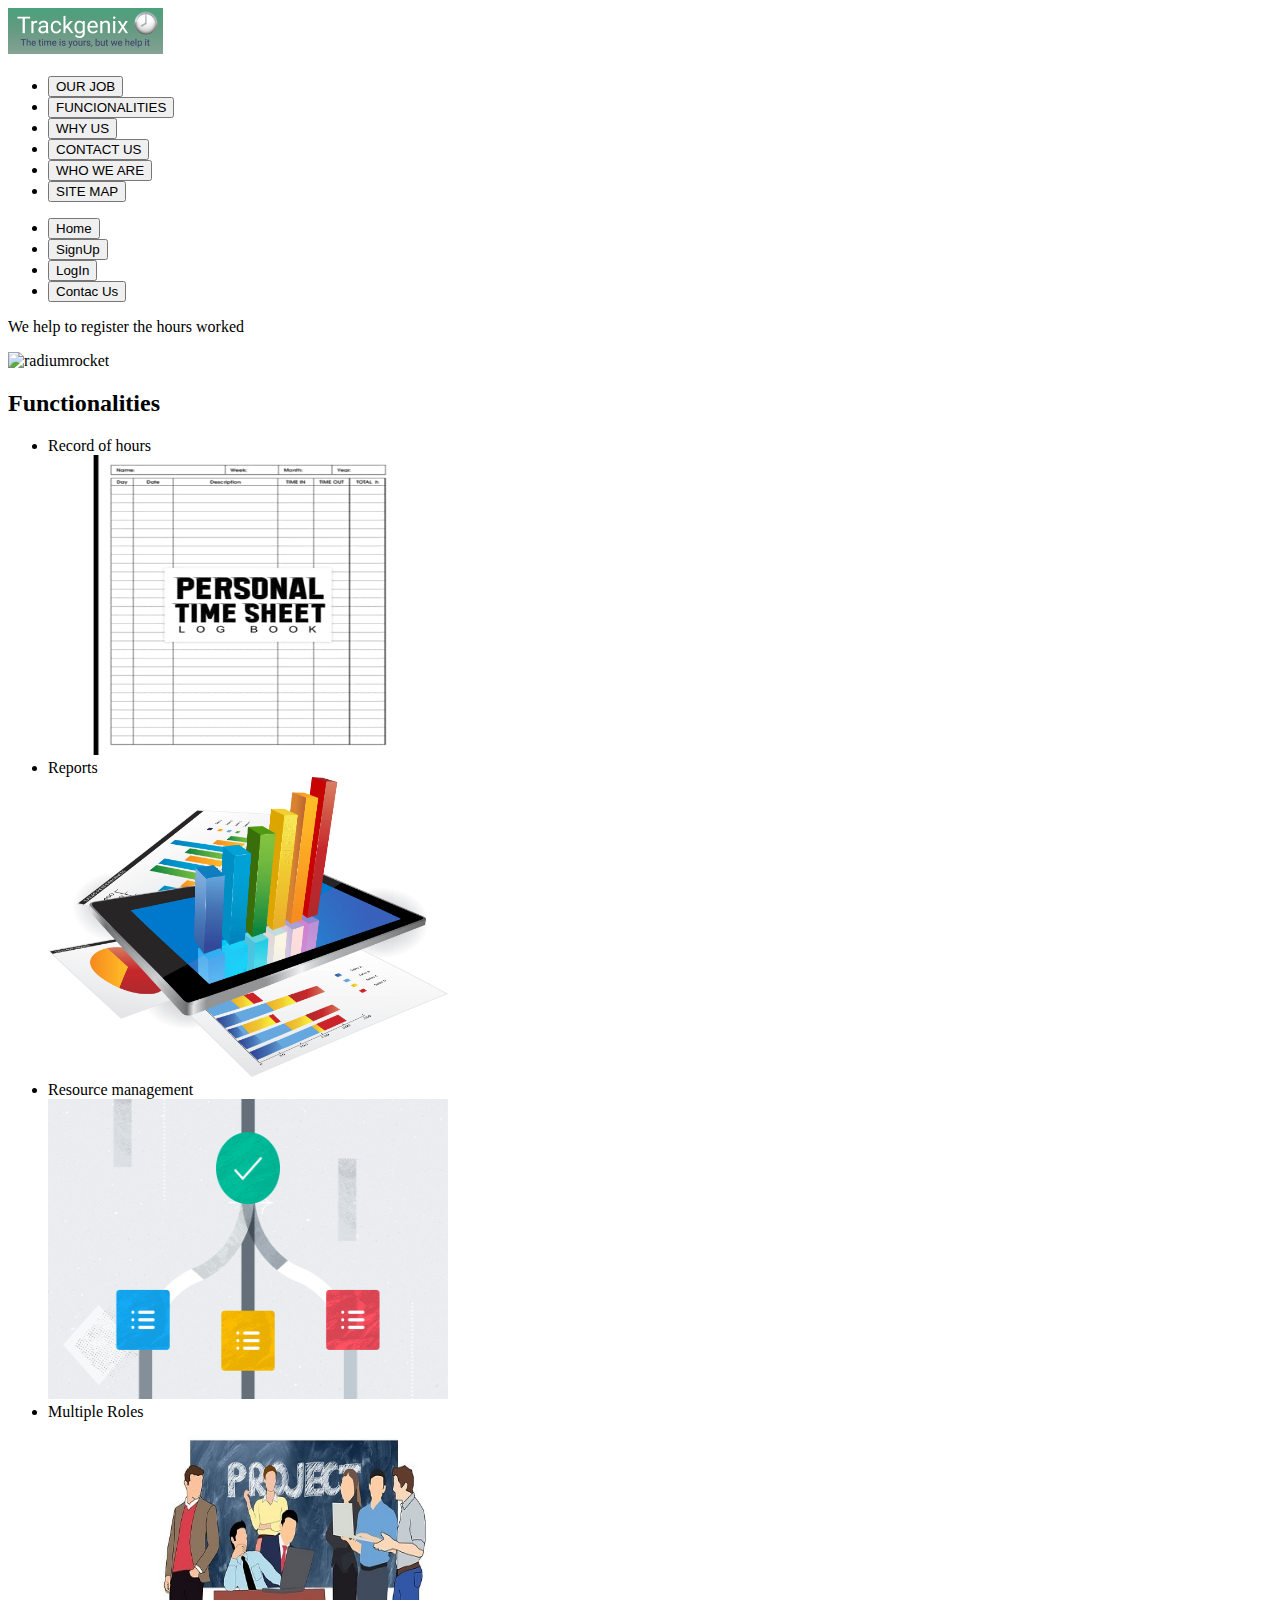
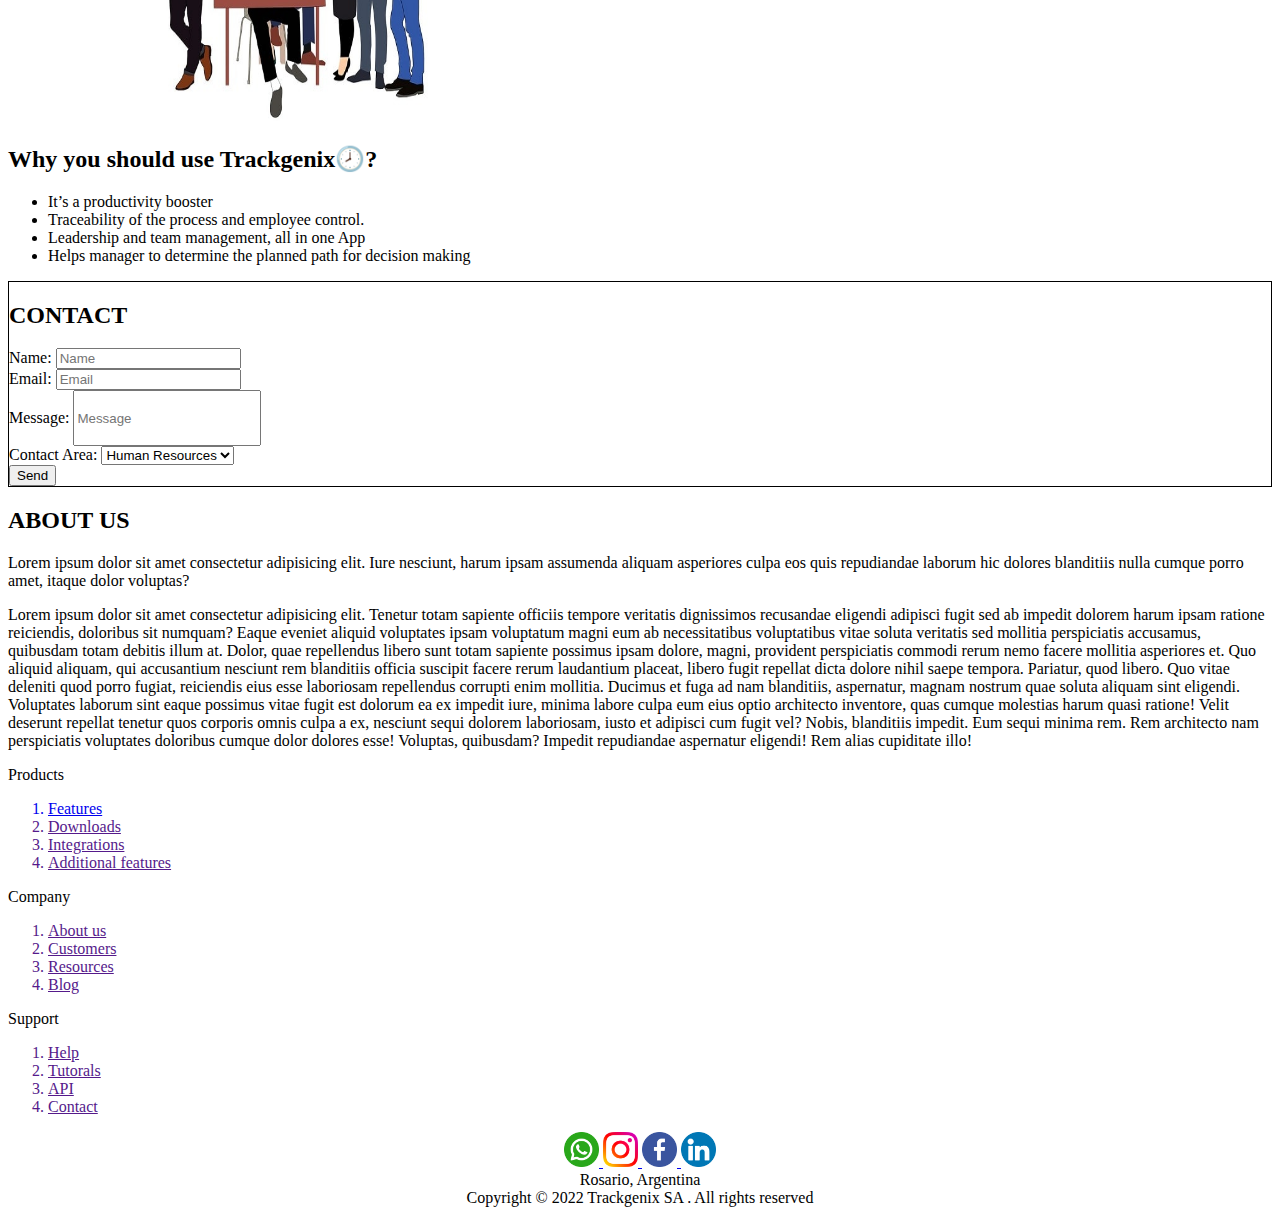
==== Semana-02/index.html @ d6e401fd "rename folders and copy information" ====
<!DOCTYPE html>
<html lang="en">

    <head>
        <meta charset="UTF-8">
        <meta http-equiv="X-UA-Compatible" content="IE=edge">
        <meta name="viewport" content="width=device-width, initial-scale=1.0">
        <link rel="stylesheet" href="style.css">
        <link href="https://fonts.googleapis.com/css2?family=Roboto:wght@100;300;400;500&display=swap" rel="stylesheet">
        <title>Landing Page</title>
    </head>
    <body>

        <section class="navbar">
            <nav> 
                <img src="img/logo.png" alt=""> 
                <ul>
                   
                    <li><button class="buttons-nb" title="go to home">OUR JOB</button></li>
                    <li><button class="buttons-nb" title=" go to our Functionalities">FUNCIONALITIES</button></li>
                    <li><button class="buttons-nb" title="go to why Trackgenix">WHY US</button></li>
                    <li> <button class="buttons-nb" title="go to  Contact">CONTACT US</button></li>
                    <li><button class="buttons-nb" title="go to about us">WHO WE ARE</button></li>
                    <li><button class="buttons-nb" title="go to site map">SITE MAP</button></li>
                </ul>              
            </nav>
        </section>
        
        
        <aside id="sidebar">
           
            <nav>
                <ul>
                    <li> <button>Home</button></li>
                    <li> <button>SignUp</button> </li>
                    <li> <button>LogIn</button>  </li>
                    <li> <button>Contac Us</button></li>
                </ul>
            </nav>
        </aside>

        <p>
            We help to register the hours worked
        </p>
       
        <img src="https://radiumrocket.com/static/rocket-logo-883f208f5b6a41d21540cfecae22fa07.png" alt="radiumrocket"
            style="width:240px;height:300px">
        <section>
            <h2>Functionalities</h2>
            <ul>
                <span>
                    <li>
                        Record of hours
                    </li>
                    <img src="img/timesheet.png" style="width:400px;height:300px" alt="table hours">
                </span>
                <span>
                    <li>
                        Reports
                    </li>
                    <img src="img/reports.png" style="width:400px;height:300px" alt="reports">
                </span>
                <span>
                    <li>
                        Resource management
                    </li>
                    <img src="img/gestion-resources.png" style="width:400px;height:300px" alt="resources management">
                </span>
                <span>
                    <li>
                        Multiple Roles
                    </li>
                    <img src="img/people-project.png" style="width:500px;height:300px" alt="people on project">
                </span>
            </ul>
        </section>
        <section>
            <h2> Why you should use Trackgenix🕗?</h2>
            <ul>
                <li> It’s a productivity booster </li>
                <li>Traceability of the process and employee control. </li>
                <li>Leadership and team management, all in one App</li>
                <li>Helps manager to determine the planned path for decision making</li>
            </ul>
        </section>
        <section style="border: 1px solid black">
            <h2>CONTACT</h2>
            <form action="">
                <div>
                    <label for="name">Name:</label>
                    <input type="text" name="name" id="" placeholder="Name">
                </div>
                <div>
                    <label for="email">Email:</label>
                    <input type="text" name="email" id="" placeholder="Email">
                </div>
                <div>
                    <label for="message">Message:</label>
                    <input type="text" name="message" id="" placeholder="Message" style="width:180px;height:50px">
                </div>
                <div>
                    <label for="Contact-area">Contact Area:</label>
                    <select name="category">
                        <option value="Human Resources">Human Resources</option>
                        <option value="Systems">Systems</option>
                        <option value="Comercialization">Comercialization</option>
                    </select>
                </div>
                <div>
                    <button type="submit"> Send</button>
                </div>
            </form>
        </section>
        <section>
            <h2>ABOUT US</h2>
            <p>
                Lorem ipsum dolor sit amet consectetur adipisicing elit. Iure nesciunt, harum ipsam assumenda aliquam
                asperiores culpa eos quis repudiandae laborum hic dolores blanditiis nulla cumque porro amet, itaque dolor
                voluptas?
            </p>
            <p>Lorem ipsum dolor sit amet consectetur adipisicing elit. Tenetur totam sapiente officiis tempore veritatis
                dignissimos recusandae eligendi adipisci fugit sed ab impedit dolorem harum ipsam ratione reiciendis,
                doloribus sit numquam? Eaque eveniet aliquid voluptates ipsam voluptatum magni eum ab necessitatibus
                voluptatibus vitae soluta veritatis sed mollitia perspiciatis accusamus, quibusdam totam debitis illum at.
                Dolor, quae repellendus libero sunt totam sapiente possimus ipsam dolore, magni, provident perspiciatis
                commodi rerum nemo facere mollitia asperiores et. Quo aliquid aliquam, qui accusantium nesciunt rem
                blanditiis officia suscipit facere rerum laudantium placeat, libero fugit repellat dicta dolore nihil saepe
                tempora. Pariatur, quod libero. Quo vitae deleniti quod porro fugiat, reiciendis eius esse laboriosam
                repellendus corrupti enim mollitia. Ducimus et fuga ad nam blanditiis, aspernatur, magnam nostrum quae
                soluta aliquam sint eligendi. Voluptates laborum sint eaque possimus vitae fugit est dolorum ea ex impedit
                iure, minima labore culpa eum eius optio architecto inventore, quas cumque molestias harum quasi ratione!
                Velit deserunt repellat tenetur quos corporis omnis culpa a ex, nesciunt sequi dolorem laboriosam, iusto et
                adipisci cum fugit vel? Nobis, blanditiis impedit. Eum sequi minima rem. Rem architecto nam perspiciatis
                voluptates doloribus cumque dolor dolores esse! Voluptas, quibusdam? Impedit repudiandae aspernatur
                eligendi! Rem alias cupiditate illo!
            </p>
        </section>
        <section>
            <nav> Products
                <ol>
                    <a href="#">
                        <li>Features</li>
                    </a>
                    <a href="">
                        <li>Downloads</li>
                    </a>
                    <a href="">
                        <li>Integrations</li>
                    </a>
                    <a href="">
                        <li>Additional features</li>
                    </a>
                </ol>
            </nav>
            <nav> Company
                <ol>
                    <a href="">
                        <li>About us</li>
                    </a>
                    <a href="">
                        <li> Customers</li>
                    </a>
                    <a href="">
                        <li>Resources</li>
                    </a>
                    <a href="">
                        <li>Blog</li>
                    </a>
                </ol>
            </nav>
            <nav> Support
                <ol>
                    <a href="">
                        <li>Help</li>
                    </a>
                    <a href="">
                        <li>Tutorals</li>
                    </a>
                    <a href="">
                        <li>API</li>
                    </a>
                    <a href="">
                        <li>Contact</li>
                    </a>
                </ol>
            </nav>
        </section>
        <footer style="text-align:center;">
            <div style="text-align:center;">
                <a href="http://www.whatsapp.com">
                    <img src="img/wsp.png" alt="" style="width:35px;height:35px">
                </a>
                <a href="http://www.instagram.com">
                    <img src="img/ig.png" alt="" style="width:35px;height:35px">
                </a>
                <a href="http://www.facebook.com">
                    <img src="img/fb.png" alt="" style="width:35px;height:35px">
                </a>
                <a href="http://www.linkedin.com">
                    <img src="img/lk.png" alt="" style="width:35px;height:35px">
                </a>

            </div>
            <div>
                Rosario, Argentina

            </div>
            <div>
                Copyright © 2022 Trackgenix SA . All rights reserved
            </div>
        </footer>

    </body>

</html>
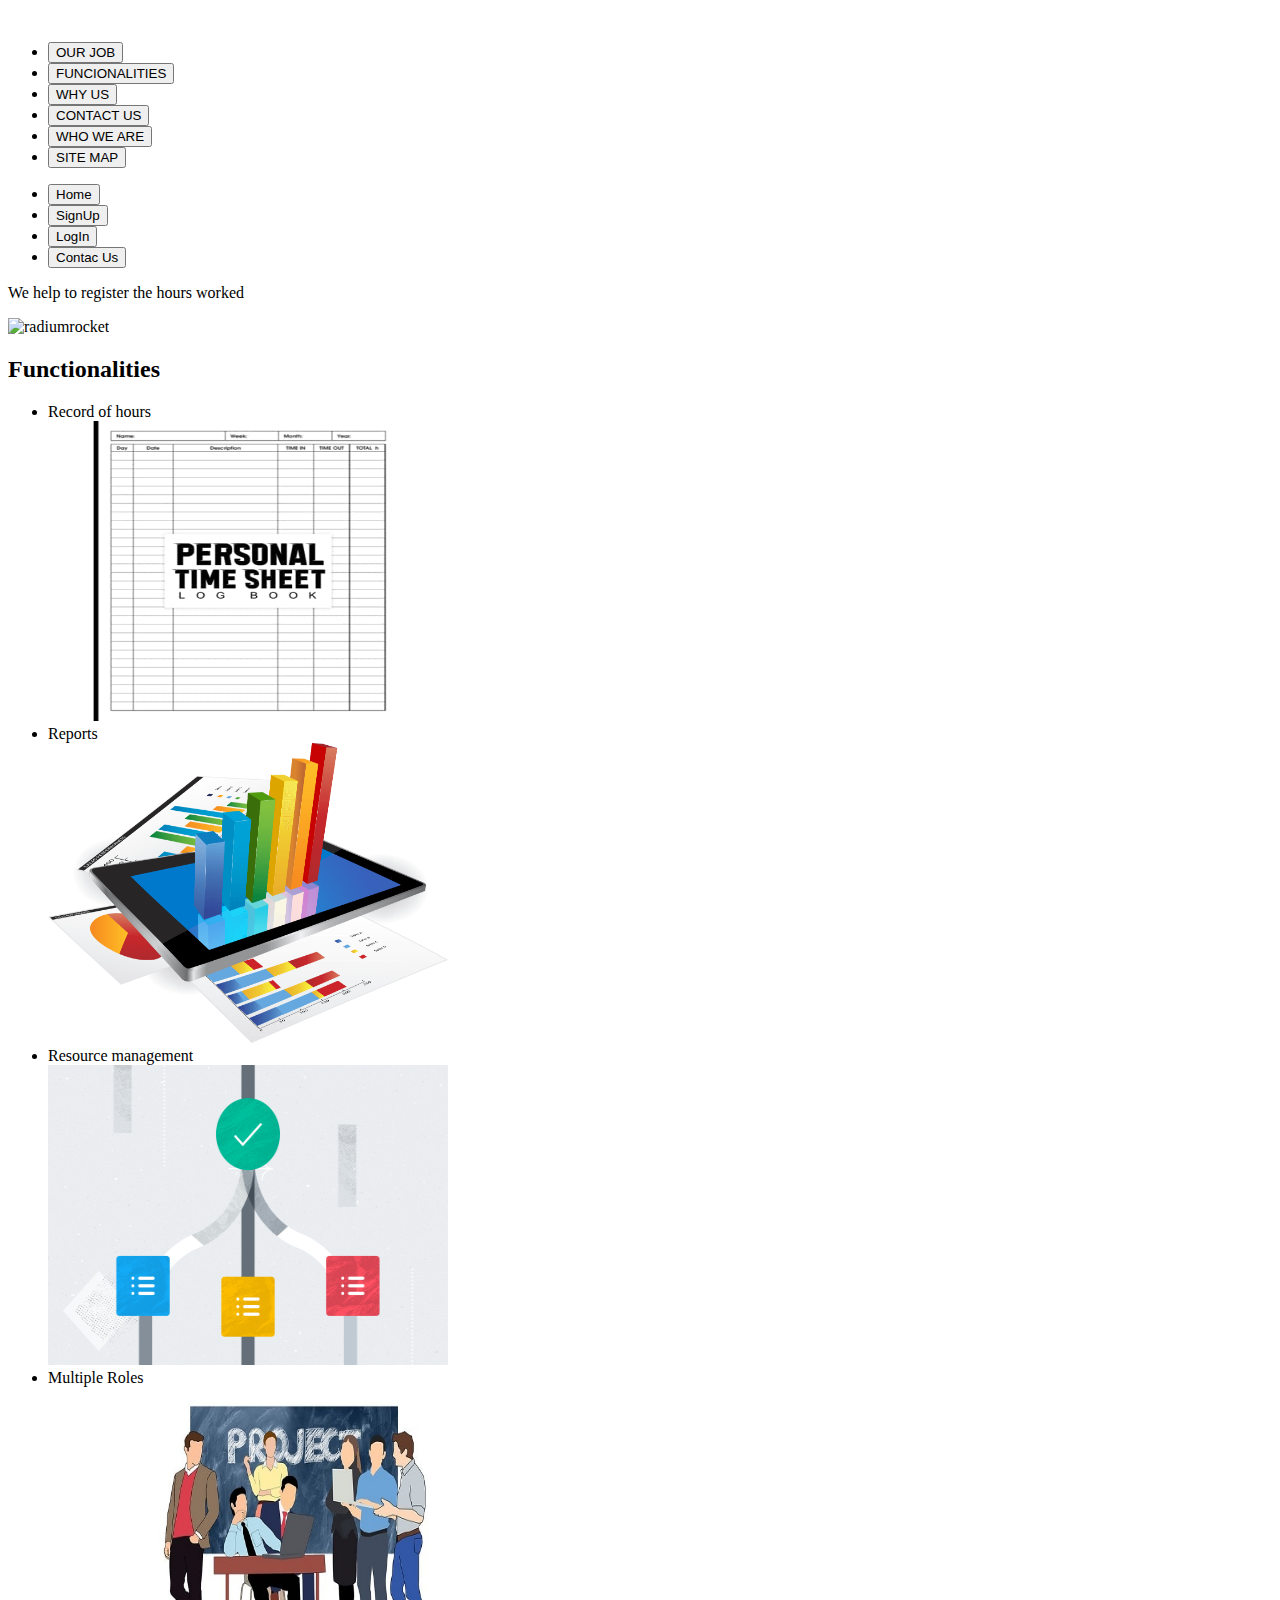
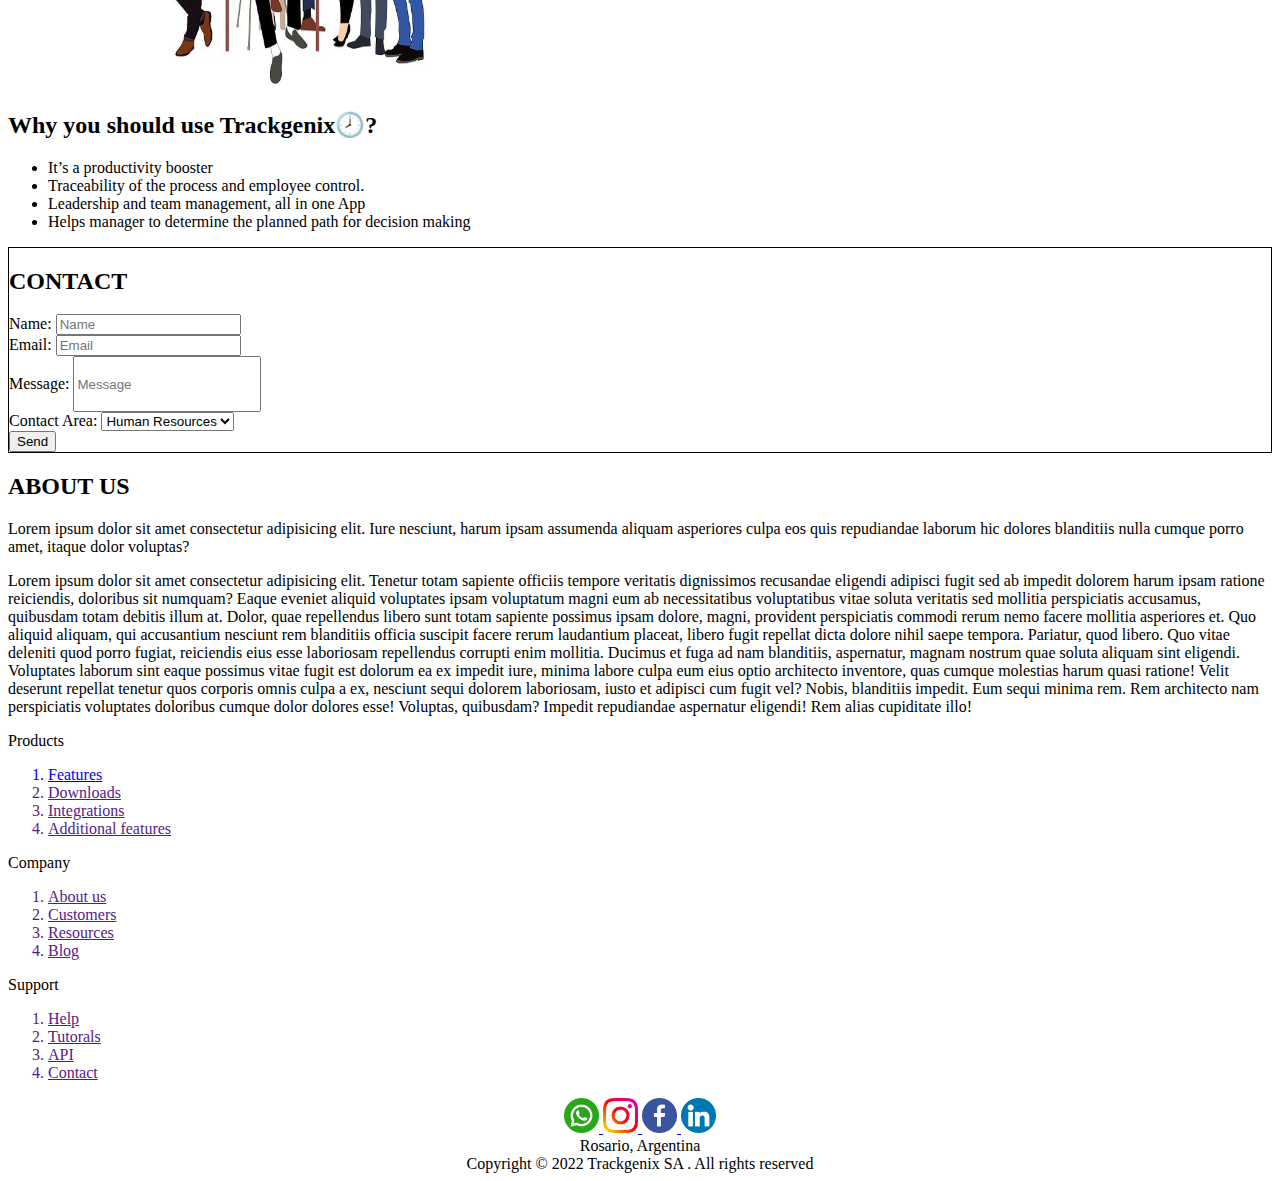
==== commit accb43a7: "BaSP-2022:add img folder" ====
--- a/Semana-02/index.html
+++ b/Semana-02/index.html
@@ -5,8 +5,6 @@
         <meta charset="UTF-8">
         <meta http-equiv="X-UA-Compatible" content="IE=edge">
         <meta name="viewport" content="width=device-width, initial-scale=1.0">
-        <link rel="stylesheet" href="style.css">
-        <link href="https://fonts.googleapis.com/css2?family=Roboto:wght@100;300;400;500&display=swap" rel="stylesheet">
         <title>Landing Page</title>
     </head>
     <body>
@@ -16,12 +14,12 @@
                 <img src="img/logo.png" alt=""> 
                 <ul>
                    
-                    <li><button class="buttons-nb" title="go to home">OUR JOB</button></li>
-                    <li><button class="buttons-nb" title=" go to our Functionalities">FUNCIONALITIES</button></li>
-                    <li><button class="buttons-nb" title="go to why Trackgenix">WHY US</button></li>
-                    <li> <button class="buttons-nb" title="go to  Contact">CONTACT US</button></li>
-                    <li><button class="buttons-nb" title="go to about us">WHO WE ARE</button></li>
-                    <li><button class="buttons-nb" title="go to site map">SITE MAP</button></li>
+                    <li><button  title="go to home">OUR JOB</button></li>
+                    <li><button  title=" go to our Functionalities">FUNCIONALITIES</button></li>
+                    <li><button  title="go to why Trackgenix">WHY US</button></li>
+                    <li> <button  title="go to  Contact">CONTACT US</button></li>
+                    <li><button  title="go to about us">WHO WE ARE</button></li>
+                    <li><button  title="go to site map">SITE MAP</button></li>
                 </ul>              
             </nav>
         </section>
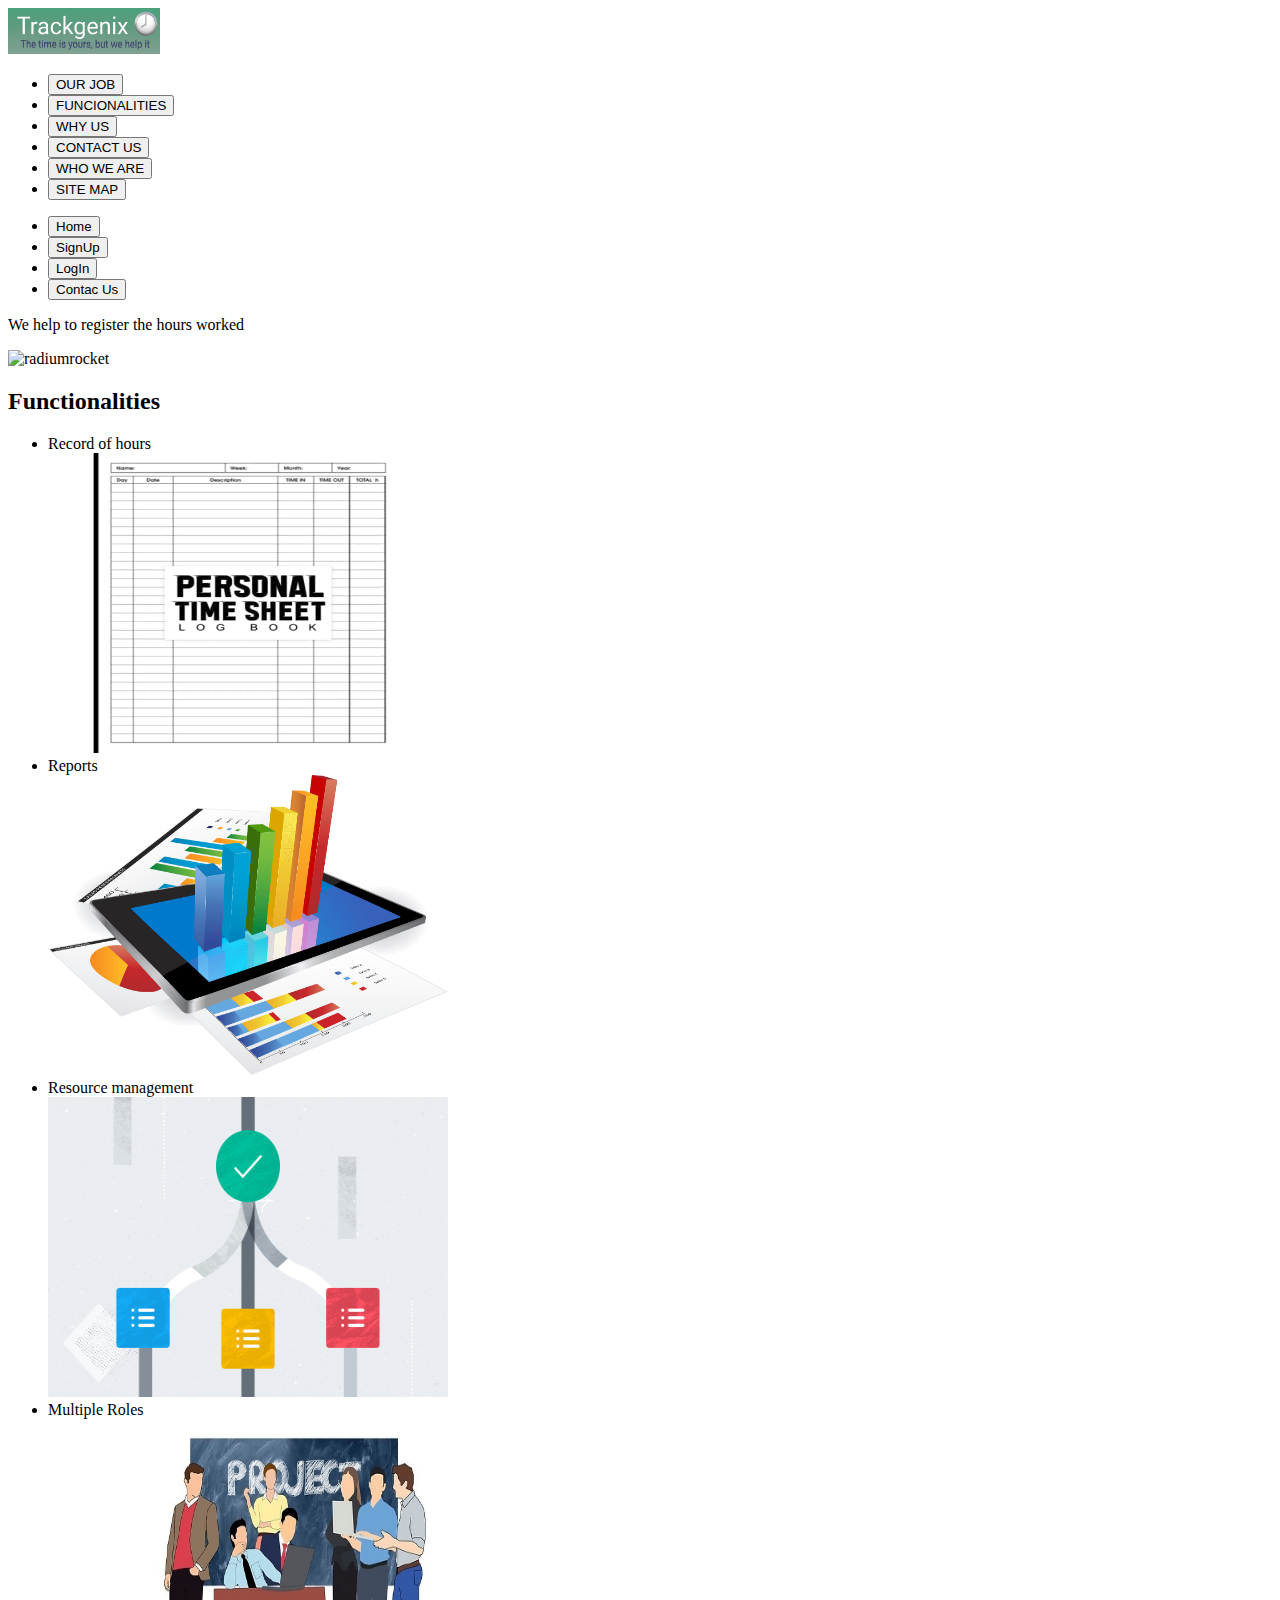
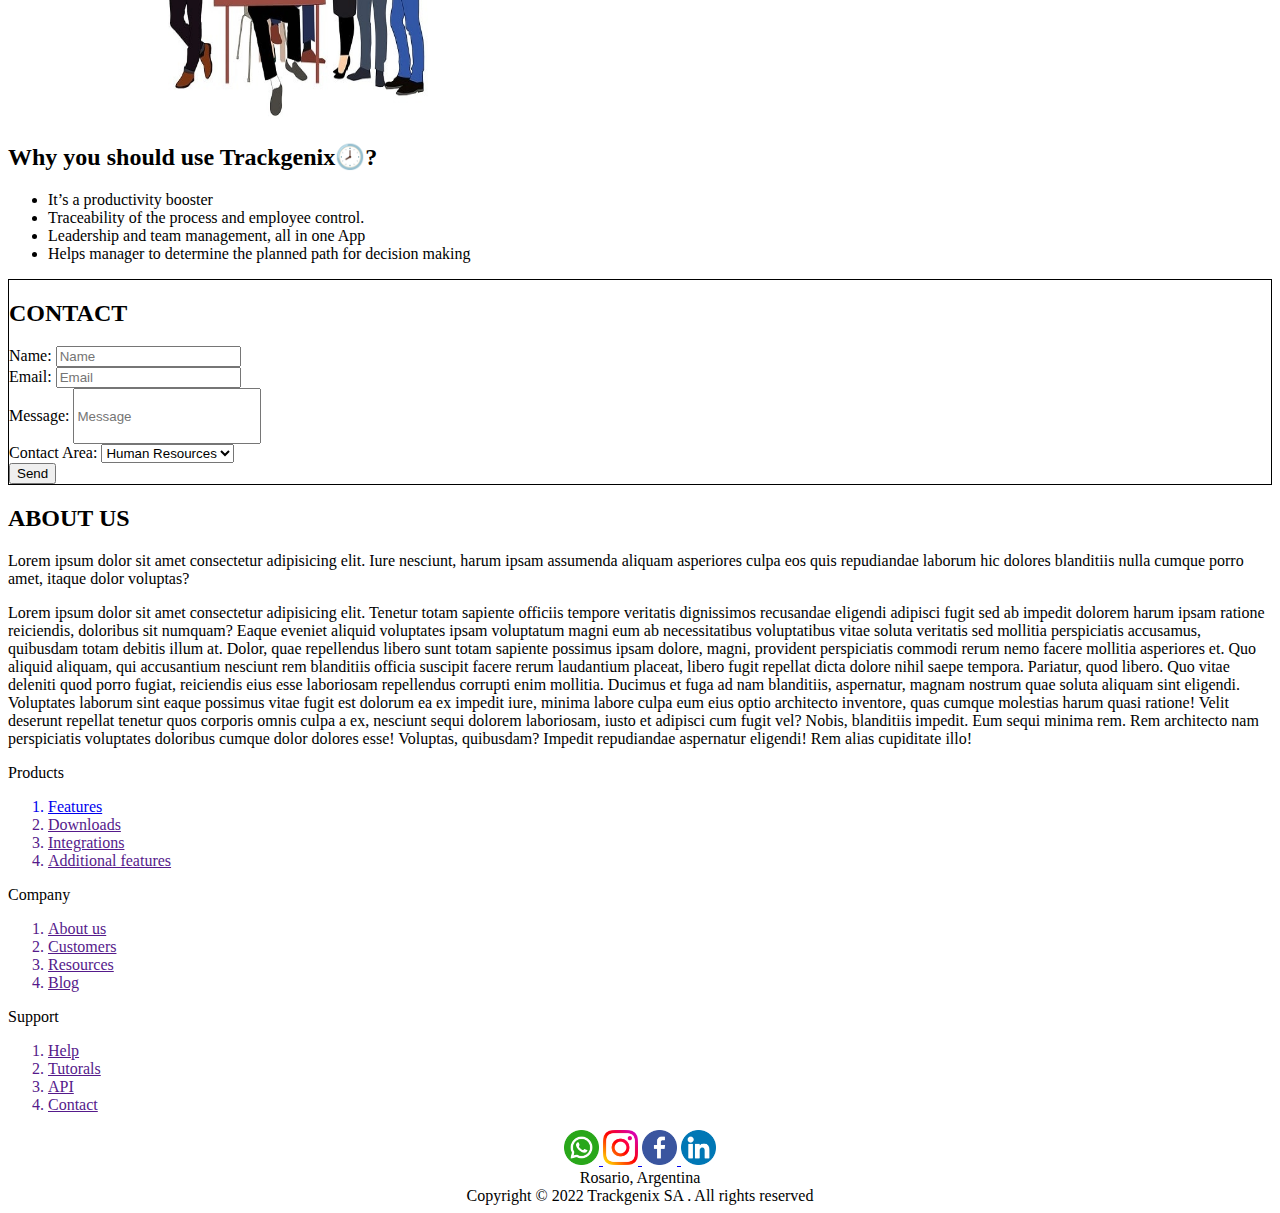
==== commit 4deab8de: "BaSp-2022: move folders to img to 'assets'" ====
--- a/Semana-02/index.html
+++ b/Semana-02/index.html
@@ -11,7 +11,7 @@
 
         <section class="navbar">
             <nav> 
-                <img src="img/logo.png" alt=""> 
+                <img src="assets/logo.png" alt=""> 
                 <ul>
                    
                     <li><button  title="go to home">OUR JOB</button></li>
@@ -186,16 +186,16 @@
         <footer style="text-align:center;">
             <div style="text-align:center;">
                 <a href="http://www.whatsapp.com">
-                    <img src="img/wsp.png" alt="" style="width:35px;height:35px">
+                    <img src="assets/wsp.png" alt="" style="width:35px;height:35px">
                 </a>
                 <a href="http://www.instagram.com">
-                    <img src="img/ig.png" alt="" style="width:35px;height:35px">
+                    <img src="assets/ig.png" alt="" style="width:35px;height:35px">
                 </a>
                 <a href="http://www.facebook.com">
-                    <img src="img/fb.png" alt="" style="width:35px;height:35px">
+                    <img src="assets/fb.png" alt="" style="width:35px;height:35px">
                 </a>
                 <a href="http://www.linkedin.com">
-                    <img src="img/lk.png" alt="" style="width:35px;height:35px">
+                    <img src="assets/lk.png" alt="" style="width:35px;height:35px">
                 </a>
 
             </div>
